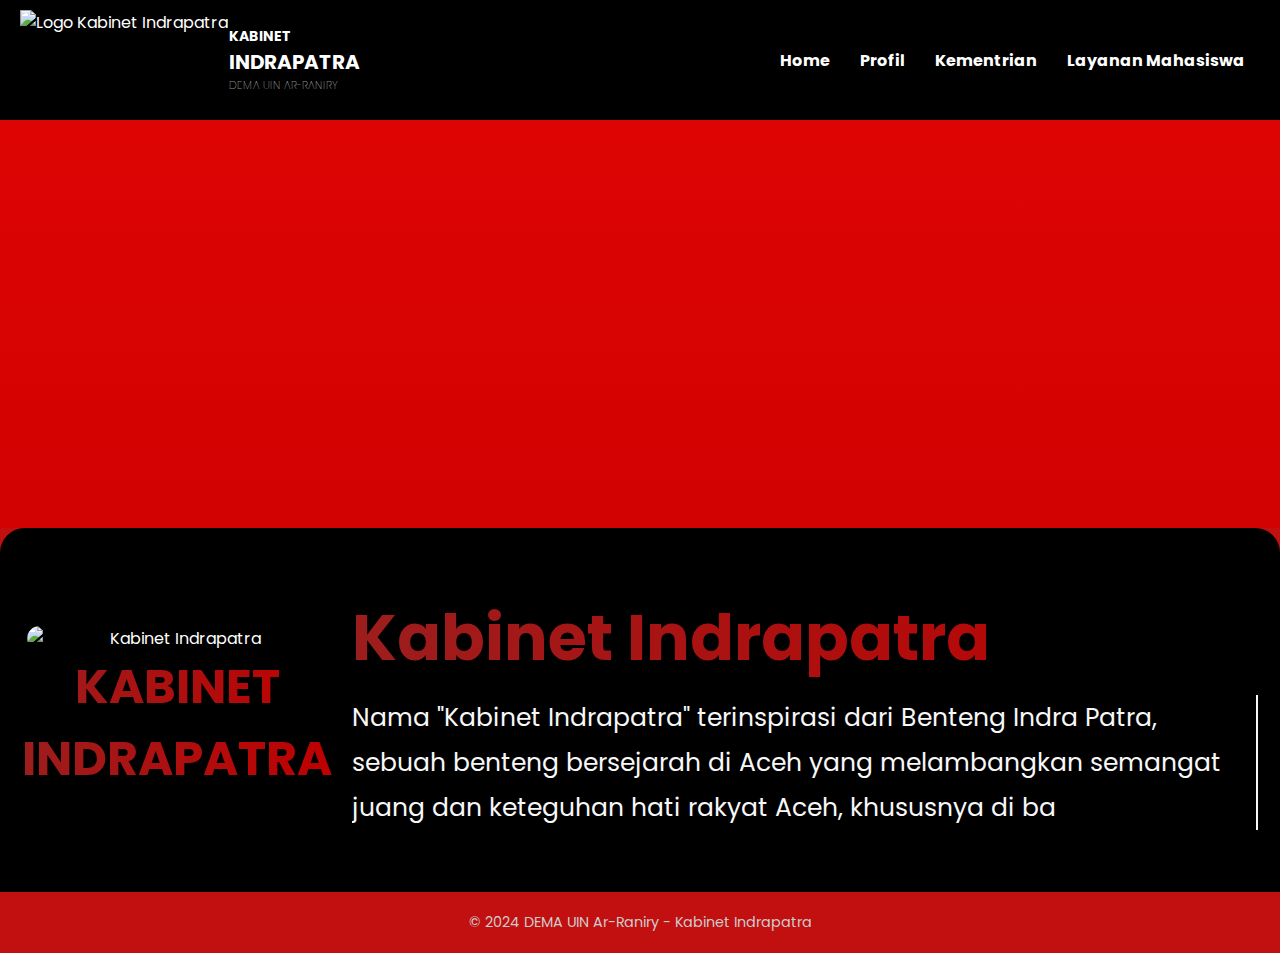
==== index.html @ a0a70788 "Add files via upload" ====
<!DOCTYPE html>
<html lang="en">
<head>
    <meta charset="UTF-8">
    <meta name="viewport" content="width=device-width, initial-scale=1.0">
    <title>Kabinet Indrapatra</title>
    <link href="https://fonts.googleapis.com/css2?family=Poppins:wght@400;600;700&display=swap" rel="stylesheet">
    <link rel="stylesheet" href="style.css">
    <script src="script.js"></script>
</head>
<body>

    <!-- Header Section -->
    <header class="header">
        <div class="header-container">
            <div class="logo-section">
                <img src="https://s3-alpha-sig.figma.com/img/9c3c/c00d/1d14d3819a890a3bfea17761bb66a47f?Expires=1732492800&Key-Pair-Id=APKAQ4GOSFWCVNEHN3O4&Signature=lgSgf4ELjwqpUvQZgNlgldKO2cSpBtfROa8N4G8muikJRmAe7aHKsCFA2kCy0dL3cGbyWotWS-G9Ad4gI9iGIxADZL~OPP1VwHpoCKb7QoYY~mbJtJSjQGDQoOr6rV6rQDsDnDwP8wIkSg93N1WjnQvOiyjhGfh0RKVEohsBODZZKQrRth20khpjOZTWgdM23qgVl0BeLQdqgHyWd9MGEUCVpAKvjdqJ8SgaGNEBHWEs3~K91hAWMm6oqX-~AoJYVnK0jKk58sqCSdHbh1ofCTBH8o~FnlDriudj71QjGHOSZnanv038aaJaDxalTQ0p4KmBepYAkRyBEY0rBnRzIQ__" alt="Logo Kabinet Indrapatra" class="logo">
                <div class="header-text">
                    <h1>KABINET</h1>
                    <h2>INDRAPATRA</h2>
                    <h3>DEMA UIN AR-RANIRY</h3>
                </div>
            </div>
            <nav class="navbar">
                <ul>
                    <li><a href="index.html">Home</a></li>
                    <li><a href="profil.html">Profil</a></li>
                    <li><a href="kementrian.html">Kementrian</a></li>
                    <li><a href="layanan.html">Layanan Mahasiswa</a></li>
                </ul>
            </nav>
        </div>
    </header>

    <!-- Hero Section -->
    <section id="home" class="hero">
        <div class="overlay">
            <div class="hero-text">
                <h2>SELAMAT DATANG DI OFFICIAL WEBSITE</h2>
                <h1>DEMA UIN AR-RANIRY</h1>
                <h2>KABINET INDRAPATRA</h2>
            </div>
        </div>
    </section>

    <!-- Profil Section -->
    <section id="profil" class="profil-section">
        <div class="profil-container">
            <div class="profil-image-wrapper">
                <img src="https://s3-alpha-sig.figma.com/img/6de6/f10c/138f75d419c95650891dbffc3e2c3849?Expires=1732492800&Key-Pair-Id=APKAQ4GOSFWCVNEHN3O4&Signature=LMY0oocEqIY~cpRi5ZeEOSaOV1Hu46ArdroJ6I-CNu7iJPKxlzaSXHEodOn2UwoKpa-zGdCfNhESEZZt9~r~Nh-D2gNLGzSLrQEnwng232hOTVzWb7727~[base64]~0QBnfU1EyBQ__" alt="Kabinet Indrapatra" class="profil-image">
                <h2>KABINET INDRAPATRA</h2>
            </div>
            <div class="profil-content">
                <h2>Kabinet Indrapatra</h2>
                <p id="typing-effect"></p>
                <p></p>
            </div>
        </div>
    </section>

    <!-- Footer Section -->
    <footer class="footer">
        <p>&copy; 2024 DEMA UIN Ar-Raniry - Kabinet Indrapatra</p>
    </footer>

</body>
</html>
---- style.css ----
/* Reset CSS */
* {
    margin: 0;
    padding: 0;
    box-sizing: border-box;
}

body {
    font-family: 'Poppins' , sans-serif;
    color: #fff;
    background-color: #c20f0f;
}

/* Header Section */
.header {
    background: linear-gradient(to bottom, #000000, #000000);
    padding: 10px 20px;
    position: fixed;
    top: 0;
    width: 100%;
    z-index: 1000;
    display: flex;
    justify-content: space-between;
    align-items: center;
}

.header-container {
    display: flex;
    justify-content: space-between;
    width: 100%;
    align-items: center;
}

.logo-section {
    display: flex;
    align-items: center;
}

.logo {
    height: 100px;
    margin-right: 1px;
}

.header-text h1 {
    font-size: 14px;
    font-weight: bold;
    color: #fff;
}

.header-text h2 {
    font-size: 20px;
    font-weight: bold;
    color: #fff;
}

.header-text h3 {
    font-size: 11px;
    font-weight: 100;
    color: #fff;
}

.navbar ul {
    list-style: none;
    display: flex;
}

.navbar li {
    margin: 0 15px;
}

.navbar a {
    text-decoration: none;
    color: #fff;
    font-weight: bold;
}

/* Hero Section */
.hero {
    background: url('https://s3-alpha-sig.figma.com/img/0df3/8233/4f173c5b6d067b3b25d158fb59968f98?Expires=1732492800&Key-Pair-Id=APKAQ4GOSFWCVNEHN3O4&Signature=QQwf7whA14z2WkkiKNwvmdQu7xSk6yjnvg~jDxUfJh3-dJNGYOI10y3JCJFPfJg2h4Fgn7x2E2MMnilmVVUbsk6i1PM44BiFHOc7eM1UY11jJCOnMLxk6LAN5jUTEDpm6vnCMv-qewATp2lc8hosFmMfI22408zhS9PIxVJNB0fM~MJX9WHxvYYt1F7PIvQLxDlKm9ccBDaWijRFQbo0o-N4QU5faeuheUa9uO0xwQidiyb3s7P3hooDfv9lcCjrXZkw~DbsTVMqrDkw--bD6YBv994aNAuhSKK733ojUzVAj2VLq-FPj5wpMggbLaLws74zpBtxHFse0S3EU71b~Q__') no-repeat center center/cover;
    position: relative;
}

.hero .overlay {
    background: linear-gradient(to bottom, rgba(236, 0, 0, 0.7), rgba(212, 0, 0, 0.9));
    display: flex;
    justify-content: center;
    align-items: center;
    padding: 120px 0px;
    margin-top: 60px;
    text-align: center;
}
/* Animasi fade-in dan slide-up */
@keyframes fadeInSlideUp {
    0% {
        opacity: 0;
        transform: translateY(30px);
    }
    100% {
        opacity: 1;
        transform: translateY(0);
    }
}

/* Terapkan animasi pada hero-text */
.hero-text h1, .hero-text h2 {
    animation: fadeInSlideUp 1s ease-out forwards;
    opacity: 0; /* Awalnya disembunyikan */
}

/* Delay untuk teks berikutnya */
.hero-text h2:nth-child(2) {
    animation-delay: 0.5s;
}
.hero-text h1 {
    margin: 20px 0;
    font-size: 3rem;
}

.hero-text h2 {
    margin: 10px 0;
    font-size: 2rem;
    font-weight: lighter;
}


.hero-text h2:nth-child(3) {
    animation-delay: 1s;
}


.hero-text h1 {
    font-size: 3rem;
    margin-bottom: 5;
    text-transform: uppercase;
}

.hero-text h2 {
    font-size: 2rem;
    font-weight: lighter;
}

/* Profil Section */
.profil-section {
    padding: 60px 20px;
    background: #000000;
    display: flex;
    align-items: center;
    border: 2px solid black;
    border-radius: 25px 25px 0px 0px ;
    justify-content: space-around;
}
#typing-effect {
    font-size: 25px;
    line-height: 1.8;
    color: #f8f8f8;
    border-right: 2px solid #f8f8f8; /* Efek kursor */
    white-space: pre-wrap; /* Agar teks tetap dalam format paragraf */
    overflow: hidden;
}


.profil-container {
    display: flex;
    border-radius: 50% ;
    align-items: center;
    gap: 20px;
}

.profil-image {
    width: 300px;
    border-radius: 15px;
}

.profil-content h2 {
    margin-bottom: 10px;
    font-size: 4rem;
    background: #121FCF;
background: linear-gradient(to right, rgba(223, 42, 42, 0.7), rgba(212, 0, 0, 0.9));
-webkit-background-clip: text;
-webkit-text-fill-color: transparent;
}

.profil-content p {
    font-size: 1rem;
    line-height: 1.8;
    color: #f8f8f8;
}
.profil-image-wrapper {
display: flex;
text-align: center;
flex-direction: column;
justify-content: center;
align-items: center;
}
.profil-image-wrapper h2 {
    font-size: 3rem;
    margin-top: 5;
    background: #121FCF;
background: linear-gradient(to right, rgba(223, 42, 42, 0.7), rgba(212, 0, 0, 0.9));
-webkit-background-clip: text;
-webkit-text-fill-color: transparent;
}

/* kementrian */
.kementrian-section {
    padding: 60px 20px;
    background: #f7f7f7;
    color: #000;
    text-align: center;
}

.kementrian-container {
    max-width: 800px;
    margin: 0 auto;
}

.kementrian-list {
    display: grid;
    grid-template-columns: 1fr;
    gap: 20px;
    margin-top: 30px;
}

.kementrian-item {
    background: #fff;
    border: 2px solid #c20f0f;
    border-radius: 10px;
    padding: 20px;
    text-align: left;
}

.kementrian-item h2 {
    color: #c20f0f;
    font-size: 1.5rem;
    margin-bottom: 10px;
}

.kementrian-item p {
    line-height: 1.8;
    font-size: 1rem;
}

/* Footer Styling */
.footer {
    background-color: #c20f0f;
    text-align: center;
    padding: 20px 0;
    font-size: 0.9rem;
    color: #ccc;
}
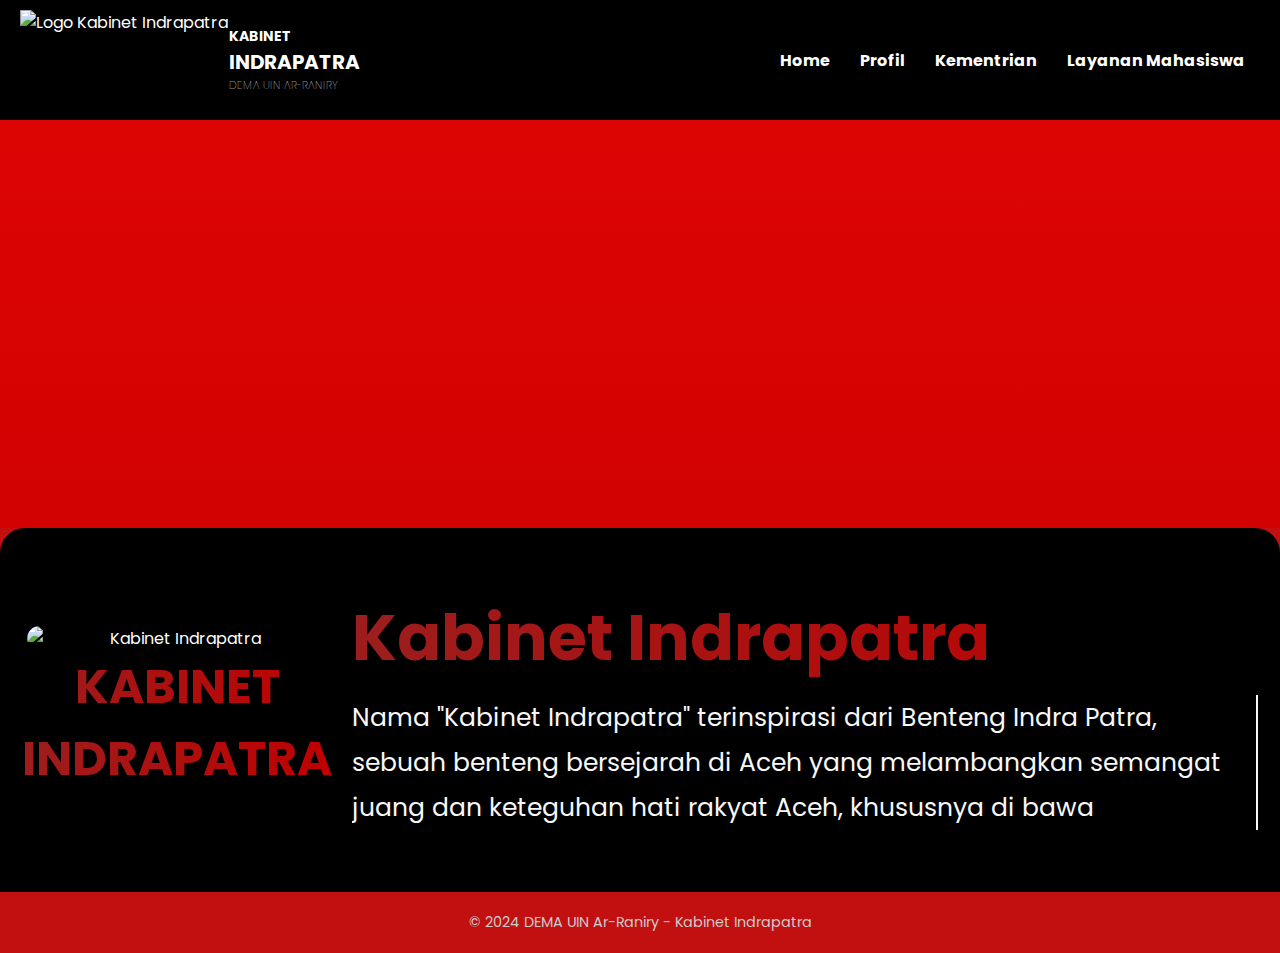
==== commit 6ab62962: "Update index.html" ====
--- a/index.html
+++ b/index.html
@@ -27,10 +27,14 @@
                     <li><a href="profil.html">Profil</a></li>
                     <li><a href="kementrian.html">Kementrian</a></li>
                     <li><a href="layanan.html">Layanan Mahasiswa</a></li>
-                </ul>
-            </nav>
-        </div>
-    </header>
+                    <div class="hamburger" id="hamburger">
+                        <div class="line"></div>
+                        <div class="line"></div>
+                        <div class="line"></div>
+                    </div>
+                </nav>
+            </div>
+        </header>
 
     <!-- Hero Section -->
     <section id="home" class="hero">
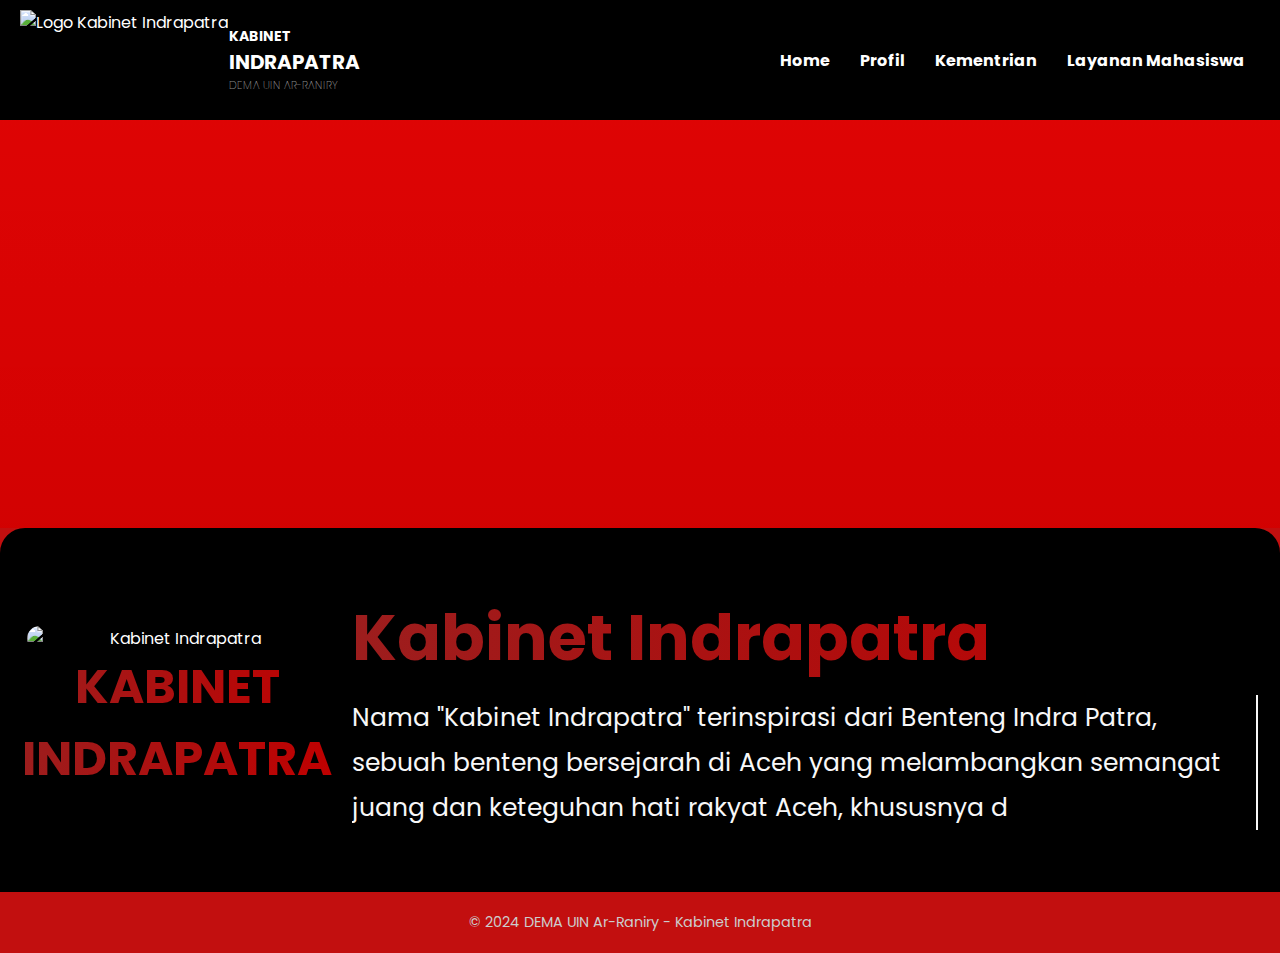
==== commit 54eb5b73: "Update index.html" ====
--- a/index.html
+++ b/index.html
@@ -27,6 +27,7 @@
                     <li><a href="profil.html">Profil</a></li>
                     <li><a href="kementrian.html">Kementrian</a></li>
                     <li><a href="layanan.html">Layanan Mahasiswa</a></li>
+                </ul>
                     <div class="hamburger" id="hamburger">
                         <div class="line"></div>
                         <div class="line"></div>
--- a/style.css
+++ b/style.css
@@ -73,7 +73,55 @@
     color: #fff;
     font-weight: bold;
 }
-
+/* Hamburger Menu Styling */
+.hamburger {
+    display: none;
+    flex-direction: column;
+    justify-content: space-between;
+    width: 25px;
+    height: 18px;
+    cursor: pointer;
+}
+
+.hamburger .line {
+    width: 100%;
+    height: 3px;
+    background-color: #fff;
+    border-radius: 5px;
+}
+/* Media Query untuk Smartphone */
+@media (max-width: 768px) {
+    .navbar-list {
+        display: none;
+        flex-direction: column;
+        gap: 10px;
+        background-color: #000;
+        position: absolute;
+        top: 60px;
+        right: 20px;
+        width: 200px;
+        border-radius: 10px;
+    }
+
+    .navbar-list.active {
+        display: flex;
+    }
+
+    .hamburger {
+        display: flex;
+    }
+}
+
+/* Untuk tampilan menu setelah klik pada hamburger */
+.navbar-list li {
+    padding: 10px 15px;
+    text-align: center;
+}
+
+.navbar-list li a {
+    color: #fff;
+    font-weight: bold;
+}
 /* Hero Section */
 .hero {
     background: url('https://s3-alpha-sig.figma.com/img/0df3/8233/4f173c5b6d067b3b25d158fb59968f98?Expires=1732492800&Key-Pair-Id=APKAQ4GOSFWCVNEHN3O4&Signature=QQwf7whA14z2WkkiKNwvmdQu7xSk6yjnvg~jDxUfJh3-dJNGYOI10y3JCJFPfJg2h4Fgn7x2E2MMnilmVVUbsk6i1PM44BiFHOc7eM1UY11jJCOnMLxk6LAN5jUTEDpm6vnCMv-qewATp2lc8hosFmMfI22408zhS9PIxVJNB0fM~MJX9WHxvYYt1F7PIvQLxDlKm9ccBDaWijRFQbo0o-N4QU5faeuheUa9uO0xwQidiyb3s7P3hooDfv9lcCjrXZkw~DbsTVMqrDkw--bD6YBv994aNAuhSKK733ojUzVAj2VLq-FPj5wpMggbLaLws74zpBtxHFse0S3EU71b~Q__') no-repeat center center/cover;
